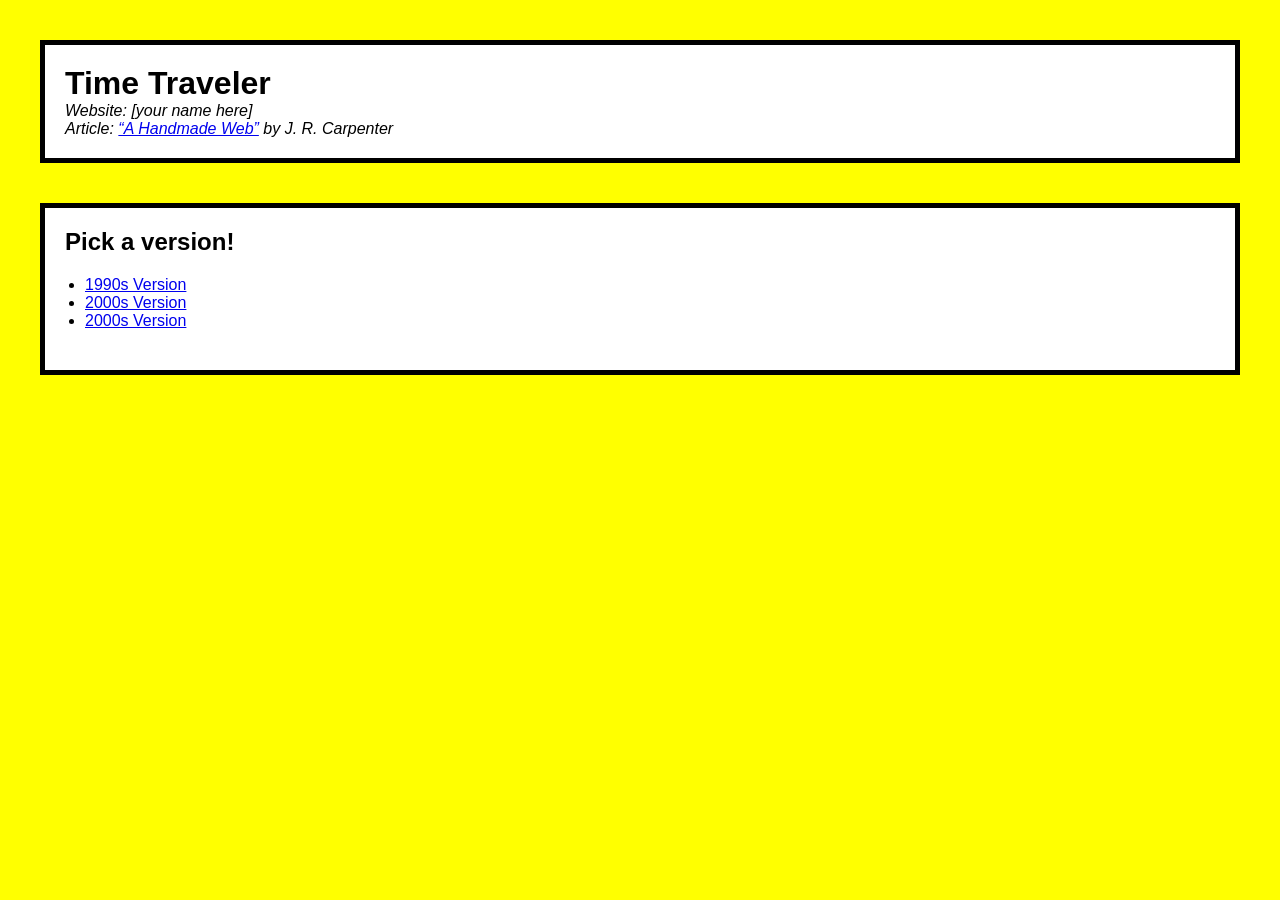
==== index.html @ 97e93dc8 "initial commit" ====
<!DOCTYPE html>
<html lang="en">
<head>
	<meta charset="UTF-8">
	<meta name="viewport" content="width=device-width, initial-scale=1.0">
	<title>Time Traveler</title>
	<link rel="stylesheet" href="assets/css/homepage.css">
</head>
<body>

	<header>
		<h1>Time Traveler</h1>
		<p><em>Website: [your name here]</em></p>
		<p><em>Article: <a href="https://luckysoap.com/statements/handmadeweb.html" target="_blank">“A Handmade Web”</a> by J. R. Carpenter</em></p>
	</header>

	<nav>
		<h2>Pick a version!</h2>
		<ul>
			<li><a href="1990s/">1990s Version</a></li>
			<li><a href="2000s/">2000s Version</a></li>
			<li><a href="2010s/">2000s Version</a></li>
		</ul>
	</nav>

</body>
</html>
---- assets/css/homepage.css ----
/* Add styles to all elements */
* {
	margin: 0; /* remove margin from all elements */
	padding: 0; /* remove padding from all elements */
	box-sizing: border-box; /* fix width calculation, more info here: https://developer.mozilla.org/en-US/docs/Web/CSS/Reference/Properties/box-sizing */
}

/* Write your CSS below (feel free to change the styles already here) */
body {
	font-family: sans-serif;
	background-color: yellow;
}
header {
	padding: 20px;
	margin: 40px;
	background-color: white;
	border: 5px solid black;
}
nav {
	padding: 20px;
	margin: 40px;
	background-color: white;
	border: 5px solid black;
}
ul {
	margin: 20px;
}
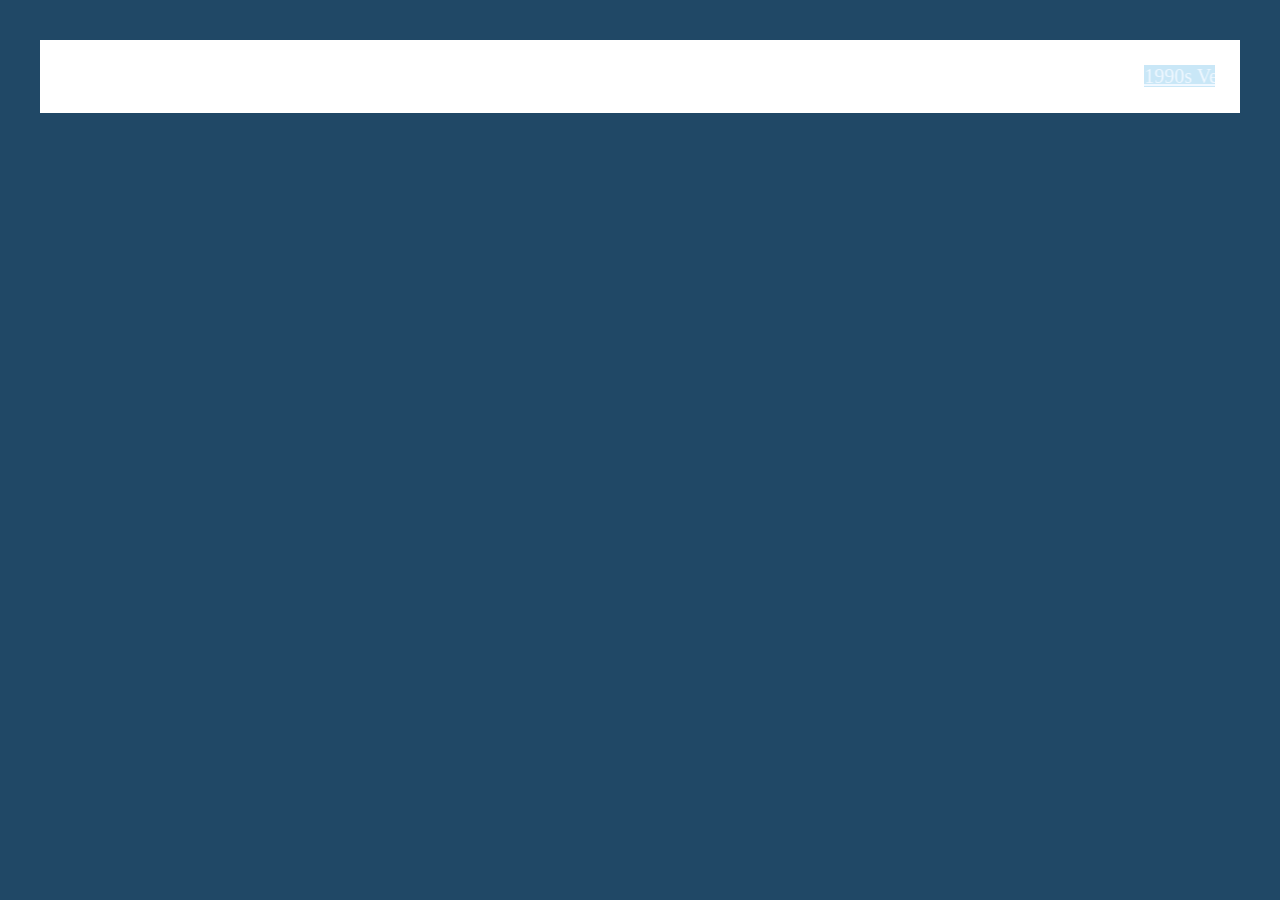
==== commit 33c32628: "new" ====
--- a/index.html
+++ b/index.html
@@ -8,19 +8,15 @@
 </head>
 <body>
 
-	<header>
-		<h1>Time Traveler</h1>
-		<p><em>Website: [your name here]</em></p>
-		<p><em>Article: <a href="https://luckysoap.com/statements/handmadeweb.html" target="_blank">“A Handmade Web”</a> by J. R. Carpenter</em></p>
-	</header>
+	
 
-	<nav>
-		<h2>Pick a version!</h2>
-		<ul>
-			<li><a href="1990s/">1990s Version</a></li>
-			<li><a href="2000s/">2000s Version</a></li>
-			<li><a href="2010s/">2000s Version</a></li>
-		</ul>
+		<nav>
+	<marquee>
+	<a class="web1" href="../1990s/">1990s Version</a>
+		<a class="web2" href="../2000s/">2000s Version</a>
+		<a class="web3" href="../2010s/">2010s Version</a>
+	</marquee>
+	
 	</nav>
 
 </body>
--- a/assets/css/homepage.css
+++ b/assets/css/homepage.css
@@ -6,9 +6,10 @@
 }
 
 /* Write your CSS below (feel free to change the styles already here) */
+
 body {
 	font-family: sans-serif;
-	background-color: yellow;
+	background-color: rgb(32, 72, 102);
 }
 header {
 	padding: 20px;
@@ -17,11 +18,64 @@
 	border: 5px solid black;
 }
 nav {
+display: flex;
+flex-direction: column;
+gap:40px;
 	padding: 20px;
 	margin: 40px;
 	background-color: white;
-	border: 5px solid black;
+	border: 5px solid rgb(255, 255, 255);
+	align-items: center;
 }
+
 ul {
 	margin: 20px;
-}+}
+.parent{
+	border: 2px solid black;
+	display:flex;
+	flex-grow:1;
+
+	
+
+
+}
+.parent:hover {
+flex-grow: 200
+}
+
+
+.web1 {
+	font-size: 20px;
+	background-color: hsl(202, 75%, 88%);
+	color: aliceblue;
+	transition: background-color 2s;
+	font-family: Georgia, 'Times New Roman', Times, serif;
+
+}
+.web1:hover{
+	background-color: rgb(255, 255, 255);
+	color: rgb(249, 136, 187);
+border:  dotted rgb(255, 255, 255);}
+.web2 {
+	font-size: 20px;
+	color: aliceblue;
+	background-color: hsl(20, 94%, 27%);
+	transition: background-color 2s;
+
+}
+.web2:hover{
+	background-color: rgb(255, 255, 255);
+	color: rgb(249, 136, 187);
+border:  dotted rgb(255, 255, 255);}
+.web3 {
+	font-size: 20px;
+	color: aliceblue;
+	background-color: hsl(349, 78%, 45%);
+	transition: background-color 2s;
+
+}
+.web3:hover{
+	background-color: rgb(255, 255, 255);
+	color: rgb(249, 136, 187);
+border:  dotted rgb(255, 255, 255);}
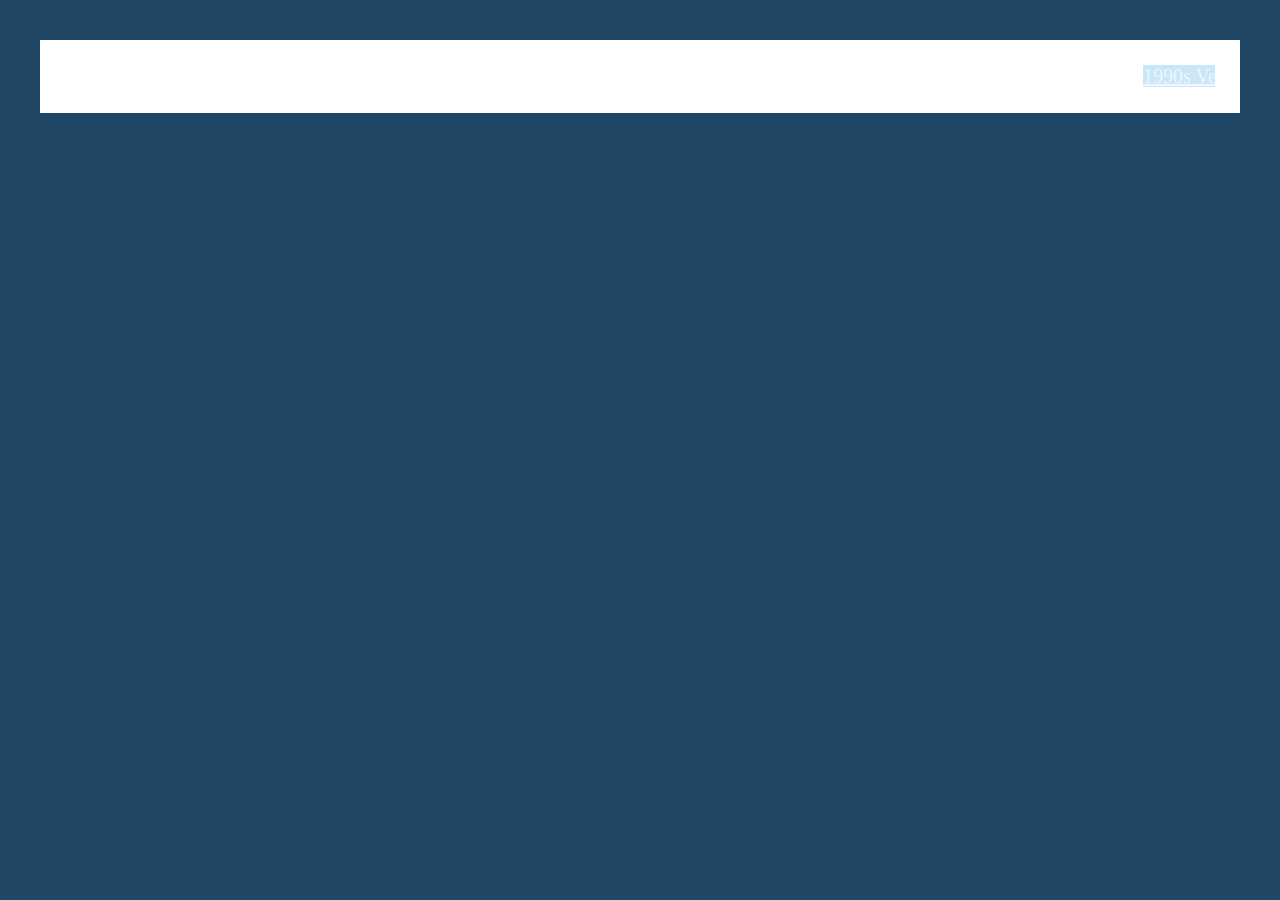
==== commit 8d2e2972: "Update index.html" ====
--- a/index.html
+++ b/index.html
@@ -12,9 +12,9 @@
 
 		<nav>
 	<marquee>
-	<a class="web1" href="../1990s/">1990s Version</a>
-		<a class="web2" href="../2000s/">2000s Version</a>
-		<a class="web3" href="../2010s/">2010s Version</a>
+	<a class="web1" href="1990s/">1990s Version</a>
+		<a class="web2" href="2000s/">2000s Version</a>
+		<a class="web3" href="2010s/">2010s Version</a>
 	</marquee>
 	
 	</nav>
